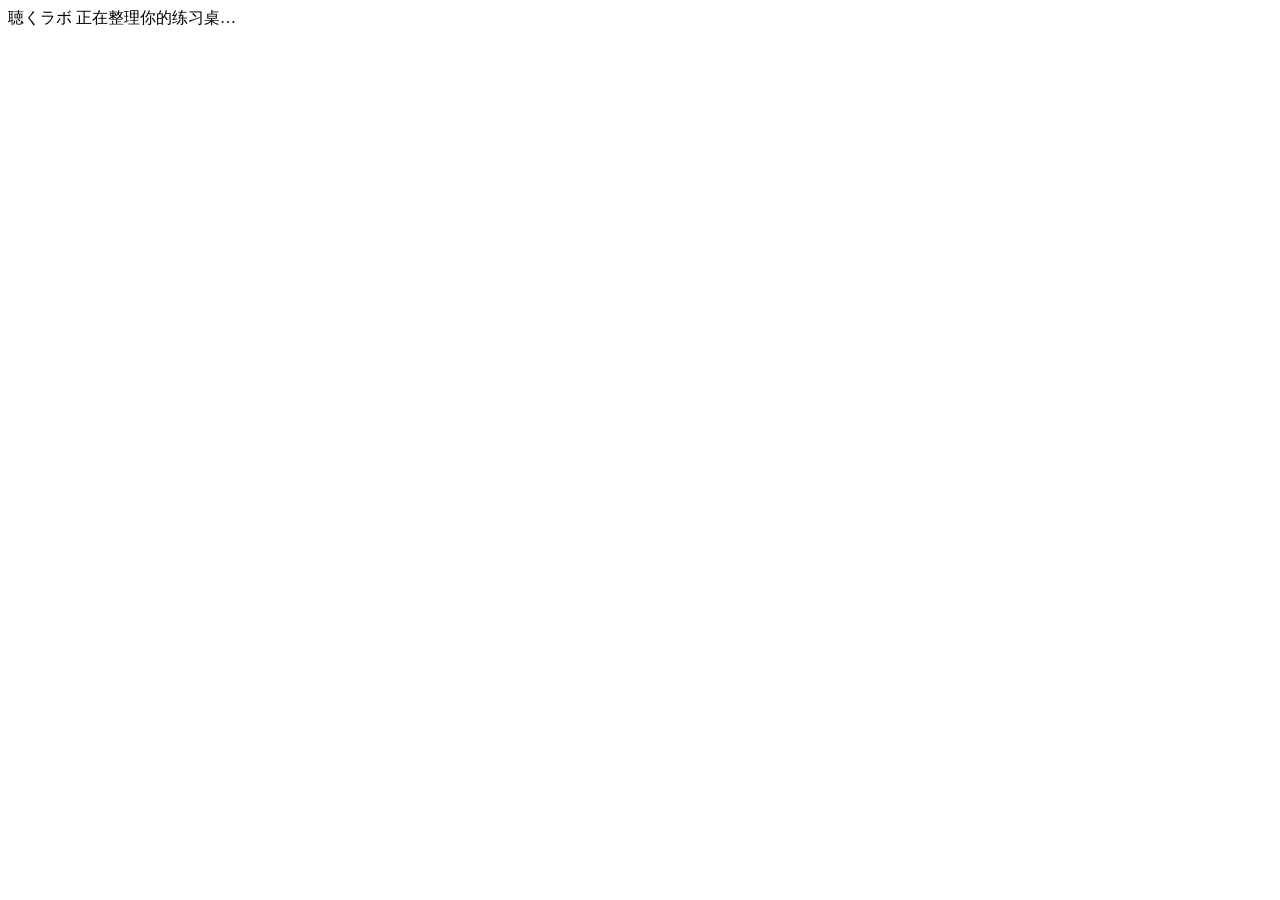
==== index.html @ 24ba3941 "Add files via upload" ====
<!doctype html>
<html lang="zh-CN">
<head>
<meta http-equiv="Content-Security-Policy" content="default-src 'self'; script-src 'self'; style-src 'self' 'unsafe-inline'; connect-src 'self' https://api.example.com; media-src 'self' blob:; img-src 'self' blob: data:; object-src 'none'; base-uri 'self'; form-action 'self'">
  <meta charset="utf-8"><meta name="viewport" content="width=device-width,initial-scale=1">
  <meta name="theme-color" content="#164f46"><meta name="description" content="按年份与主题练习 EJU 听解、听读解；提交答案后复习原文、生词和笔记。">
  <title>聴くラボ · EJU 听力练习室</title>
  <link rel="icon" href="favicon.svg" type="image/svg+xml"><link rel="stylesheet" href="style.css">
</head>
<body>
  <div id="app"><div class="loading">聴くラボ <span>正在整理你的练习桌…</span></div></div>
  <div id="toast" role="status" aria-live="polite"></div>
  <script type="module" src="app.js"></script>
</body>
</html>
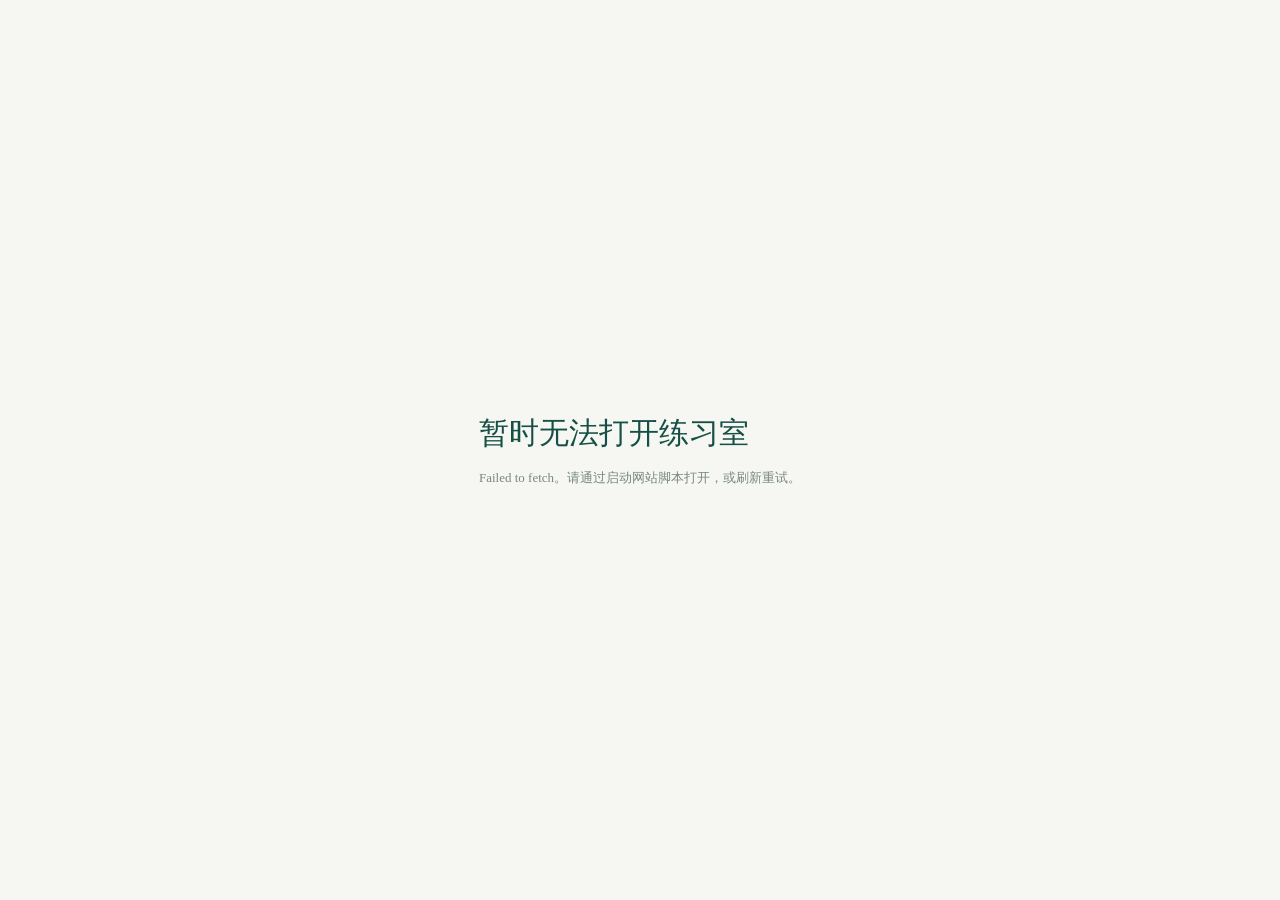
==== commit 4e49abeb: "Add files via upload" ====
--- a/index.html
+++ b/index.html
@@ -1,7 +1,7 @@
 <!doctype html>
 <html lang="zh-CN">
 <head>
-<meta http-equiv="Content-Security-Policy" content="default-src 'self'; script-src 'self'; style-src 'self' 'unsafe-inline'; connect-src 'self' https://api.example.com; media-src 'self' blob:; img-src 'self' blob: data:; object-src 'none'; base-uri 'self'; form-action 'self'">
+<meta http-equiv="Content-Security-Policy" content="default-src 'self'; script-src 'self'; style-src 'self' 'unsafe-inline'; connect-src 'self' https://consumer-murray-calculation-organizations.trycloudflare.com; media-src 'self' blob:; img-src 'self' blob: data:; object-src 'none'; base-uri 'self'; form-action 'self'">
   <meta charset="utf-8"><meta name="viewport" content="width=device-width,initial-scale=1">
   <meta name="theme-color" content="#164f46"><meta name="description" content="按年份与主题练习 EJU 听解、听读解；提交答案后复习原文、生词和笔记。">
   <title>聴くラボ · EJU 听力练习室</title>
--- a/style.css
+++ b/style.css
@@ -0,0 +1,21 @@
+:root{--ink:#233d39;--muted:#788783;--green:#164f46;--green2:#27695c;--paper:#f6f7f2;--line:#e0e6df;--mint:#e5eee5;--accent:#d67a59;--serif:Georgia,'Yu Mincho','Noto Serif CJK SC',serif;font-family:Inter,'Segoe UI','Microsoft YaHei','Yu Gothic',sans-serif;color:var(--ink);background:var(--paper);font-synthesis:none}*{box-sizing:border-box}body{margin:0}button,input,select,textarea{font:inherit}button,a,input,select,textarea{-webkit-tap-highlight-color:transparent}button{cursor:pointer}button:disabled{cursor:not-allowed;opacity:.48}a{color:var(--green)}button:focus-visible,a:focus-visible,input:focus-visible,select:focus-visible,textarea:focus-visible{outline:3px solid #d89b61;outline-offset:3px}button{color:inherit}svg{width:21px;height:21px;fill:none;stroke:currentColor;stroke-width:1.7;stroke-linecap:round;stroke-linejoin:round;flex:none}.shell{display:flex;min-height:100vh}.sidebar{width:230px;background:#143e37;color:#ecf0e6;position:fixed;inset:0 auto 0 0;z-index:20;padding:35px 22px;display:flex;flex-direction:column}.brand{display:flex;gap:12px;align-items:center;text-decoration:none;color:inherit;margin:0 8px 40px}.brand-icon{background:#355a4d;border-radius:14px;width:43px;height:43px;display:grid;place-items:center}.brand-icon svg{width:27px;height:27px}.brand strong{font-family:var(--serif);font-size:23px;letter-spacing:2px}.brand small{display:block;font-size:9px;letter-spacing:2.8px;margin-top:5px;color:#a5c2b5}.nav-label{margin:0 15px 14px;font-size:10px;letter-spacing:2px;color:#81a498}.nav{display:flex;flex-direction:column;gap:7px}.nav button{border:0;background:transparent;color:#b5c8bd;padding:14px 16px;border-radius:10px;text-align:left;display:flex;gap:13px;align-items:center;font-size:14px}.nav button.active{background:#f2f2e6;color:var(--green);font-weight:650}.nav button:hover:not(.active){background:#234d43}.sidebar-bottom{margin-top:auto;border-top:1px solid #36564a;padding:23px 12px 0;color:#a4beb0;font-size:11px;line-height:1.9}.sidebar-bottom strong{display:block;color:#dce9dc;font-size:14px;letter-spacing:1px;margin-bottom:6px}.side-line{width:28px;height:2px;background:#d3b47c;margin-bottom:17px}.main{margin-left:230px;width:calc(100% - 230px);padding:0 46px 40px;max-width:1700px}.topbar{height:90px;border-bottom:1px solid var(--line);display:flex;align-items:center;justify-content:space-between;gap:16px}.crumb{font-size:12px;color:var(--muted);display:flex;align-items:center;gap:10px}.crumb span{color:#4b645b}.top-tag{border:1px solid var(--line);padding:8px 12px;border-radius:20px;font-size:11px;display:flex;gap:7px;align-items:center;background:#fafbf7}.dot{width:6px;height:6px;border-radius:50%;background:#618e6b}.hero{display:grid;grid-template-columns:1fr 305px;gap:40px;padding:42px 0 34px;align-items:center}.eyebrow{font-size:10px;letter-spacing:2px;color:var(--green2);font-weight:700;display:flex;align-items:center;gap:10px}.eyebrow:before{content:'';width:20px;height:1px;background:var(--green2)}h1{font-family:var(--serif);font-size:36px;letter-spacing:1px;line-height:1.5;margin:16px 0 14px;font-weight:650}h1 em{font-style:normal;color:var(--green2)}.hero p{font-size:13px;color:var(--muted);line-height:1.9;margin:0}.hero-art{position:relative;background:#e7eee2;border:1px solid #dee7d7;border-radius:15px;padding:24px 26px;min-height:168px;overflow:hidden}.hero-art:after{content:'聴';position:absolute;right:-1px;bottom:-33px;font-family:var(--serif);font-size:170px;color:#d8e3d3;z-index:0}.hero-art>*{position:relative;z-index:1}.hero-art small{font-size:10px;letter-spacing:1px;color:#6f856d}.wave{display:flex;gap:4px;align-items:center;height:40px;margin:12px 0;color:#547c5e}.wave i{width:4px;background:currentColor;border-radius:4px}.hero-art strong{font-family:var(--serif);font-size:16px;line-height:1.7}.hero-art p{font-size:11px}.stats{display:grid;grid-template-columns:repeat(4,1fr);gap:15px;margin-bottom:34px}.stat{padding:22px 24px;background:#fff;border:1px solid var(--line);border-radius:12px;display:flex;align-items:center;gap:17px}.stat-icon{display:grid;place-items:center;background:#eef2e9;width:39px;height:39px;border-radius:10px;color:#54765c}.stat b{font-size:25px;font-family:var(--serif);font-weight:500}.stat small{display:block;color:var(--muted);font-size:11px;margin-top:5px}.section-title{display:flex;justify-content:space-between;gap:20px;align-items:center;margin:27px 0 20px}.section-title h2{font-size:19px;letter-spacing:1px;margin:0;font-weight:600}.section-title p{font-size:11px;color:var(--muted);margin:7px 0 0}.toolbar{display:flex;align-items:center;gap:12px;flex-wrap:wrap}.field{display:flex;align-items:center;gap:10px;font-size:12px;color:#64756b}.field select,.field input,select.filter, input.filter{background:#fff;border:1px solid var(--line);padding:11px 13px;border-radius:7px;color:var(--ink);min-width:100px}.segmented{display:flex;background:#e9ede5;padding:4px;border-radius:8px;gap:3px}.segmented button{border:0;background:transparent;border-radius:5px;padding:8px 14px;font-size:12px;color:#788578}.segmented button.active{background:#fff;color:var(--green);box-shadow:0 1px 4px #173d3710}.exam-grid{display:grid;grid-template-columns:repeat(3,minmax(0,1fr));gap:18px}.exam-card{background:#fff;border:1px solid var(--line);border-radius:12px;padding:25px;transition:transform .15s,border-color .15s;position:relative}.exam-card:hover{border-color:#9faf9d;transform:translateY(-2px)}.exam-top{display:flex;justify-content:space-between;align-items:center}.exam-year{font-family:var(--serif);font-size:29px;color:#294d40}.pill{background:#edf2e9;color:#6c8767;border-radius:5px;padding:5px 8px;font-size:10px}.exam-card h3{font-size:14px;font-weight:500;letter-spacing:1px;margin:9px 0 23px}.exam-meta{display:flex;gap:16px;color:#79877c;font-size:11px}.exam-meta span{display:flex;gap:5px;align-items:center}.exam-meta svg{width:14px;height:14px}.track{height:4px;background:#edf0e8;border-radius:5px;margin:22px 0 8px;overflow:hidden}.track span{display:block;height:100%;background:#719679}.progress-label{font-size:10px;color:#899287;display:flex;justify-content:space-between}.exam-actions{display:flex;gap:8px;margin-top:22px}.btn{border:1px solid var(--line);background:#fff;border-radius:7px;padding:10px 15px;font-size:12px;font-weight:500;text-decoration:none;display:inline-flex;align-items:center;justify-content:center;gap:7px}.btn svg{width:15px;height:15px}.btn.primary{background:var(--green);border-color:var(--green);color:#fff}.btn.primary:hover{background:#28705e}.btn.ghost{background:transparent}.exam-actions .btn{flex:1;padding:9px 5px}.exam-actions .all-exam{flex:0;width:35px;font-size:17px}.notice{margin:26px 0;background:#eeeee3;border:1px solid #e4e4d8;border-radius:9px;padding:16px 20px;color:#8b8973;font-size:11px;line-height:1.9;display:flex;gap:12px}.notice svg{width:17px;height:17px;margin-top:3px}.footer{border-top:1px solid var(--line);margin-top:35px;padding-top:21px;display:flex;justify-content:space-between;gap:20px;color:#8a9489;font-size:10px;letter-spacing:.6px}.resume{display:flex;align-items:center;justify-content:space-between;background:#e5eee5;border:1px solid #cfddce;border-radius:10px;padding:17px 22px;margin-bottom:25px;font-size:13px;gap:12px}.resume small{color:#6a806c;margin-left:12px}.topic-layout{display:grid;grid-template-columns:1fr 290px;gap:24px;align-items:start}.topic-grid{display:grid;grid-template-columns:repeat(2,minmax(0,1fr));gap:12px}.topic-card{border:1px solid var(--line);border-radius:10px;background:#fff;padding:18px;text-align:left;display:flex;align-items:center;gap:14px;min-height:93px}.topic-card.selected{border-color:#3e7c60;background:#edf3e9;box-shadow:0 0 0 1px #3e7c60}.topic-card .topic-symbol{width:38px;height:38px;border-radius:50%;background:#eff2e9;display:grid;place-items:center;color:#6d8768;flex:none}.topic-card strong{font-size:13px;font-weight:550;line-height:1.6;display:block}.topic-card small{font-size:10px;color:var(--muted);margin-top:5px;display:block}.setup-panel{background:#fff;border:1px solid var(--line);border-radius:12px;padding:25px;position:sticky;top:20px}.setup-panel h3{font-size:17px;margin:0 0 10px}.setup-panel .selected-name{font-size:12px;color:var(--green2);line-height:1.9;border-bottom:1px solid var(--line);padding-bottom:17px}.setup-panel label{display:block;font-size:12px;margin:20px 0 9px}.setup-panel select,.setup-panel input{width:100%;border:1px solid var(--line);border-radius:7px;padding:11px;background:#fff;color:var(--ink)}.presets{display:flex;gap:7px;margin-top:9px}.presets button{flex:1;border:1px solid var(--line);background:#f8faf4;border-radius:6px;padding:7px;font-size:11px}.setup-panel>.btn{width:100%;margin-top:23px;padding:13px}.help{font-size:11px;color:var(--muted);line-height:1.8}.empty{border:1px dashed #c6d3c1;border-radius:12px;padding:40px 20px;text-align:center;color:var(--muted);font-size:13px;background:#fcfcf8;line-height:2}.practice-header{display:flex;justify-content:space-between;gap:15px;align-items:center;margin:28px 0 22px}.practice-header h1{font-family:inherit;font-size:22px;margin:6px 0}.practice-header .eyebrow{font-size:10px;letter-spacing:1px}.practice-layout{display:grid;grid-template-columns:190px minmax(0,1fr);gap:23px}.queue{background:#fff;border:1px solid var(--line);border-radius:10px;padding:18px;align-self:start;position:sticky;top:16px}.queue-title{font-size:12px;font-weight:600;display:flex;justify-content:space-between}.queue-title small{color:var(--muted);font-weight:400}.queue-grid{display:grid;grid-template-columns:repeat(4,1fr);gap:7px;margin-top:16px;max-height:420px;overflow:auto;padding:3px}.queue-grid button{background:#f6f7f1;border:1px solid transparent;border-radius:5px;padding:9px 0;font-size:11px}.queue-grid button.current{border-color:var(--green);box-shadow:0 0 0 1px var(--green)}.queue-grid button.right{background:#dfebdd;color:#377049}.queue-grid button.wrong{background:#f7e6df;color:#a25945}.queue-legend{font-size:10px;color:var(--muted);line-height:1.9;margin:15px 0 0}.practice-content{min-width:0}.question-card{background:#fff;border:1px solid var(--line);border-radius:12px;padding:26px}.question-heading{display:flex;justify-content:space-between;gap:10px;align-items:center;margin-bottom:23px}.question-heading strong{font-size:15px;font-weight:600}.question-heading .pill{background:#f0f2e9;color:#7a886e}.audio-box{border:1px solid #dae4d5;background:#f1f5ed;padding:20px;border-radius:9px}.audio-title{display:flex;justify-content:space-between;align-items:center;gap:12px;font-size:12px;margin-bottom:14px;color:#47664a}.audio-title>span{display:flex;align-items:center;gap:8px}.audio-box audio{width:100%;height:40px;display:block;accent-color:var(--green)}.audio-tools{display:flex;justify-content:space-between;gap:12px;align-items:center;margin-top:12px;font-size:10px;color:#849079}.audio-tools select{border:1px solid #d4dfcf;background:#fff;border-radius:4px;font-size:11px;padding:4px}.audio-tools button{border:0;background:transparent;color:#58795a;font-size:11px;display:flex;align-items:center;gap:5px}.audio-tools svg{width:13px;height:13px}.question-image{margin-top:20px;background:#fff;border:1px solid #e4e7df;border-radius:7px;overflow:hidden}.question-image img{display:block;width:100%;height:auto;max-height:680px;object-fit:contain}.image-caption{font-size:10px;color:var(--muted);display:flex;justify-content:space-between;padding:10px 12px;border-top:1px solid var(--line)}.listen-hint{border:1px dashed #d8dfd1;background:#fcfcf8;border-radius:8px;padding:27px;text-align:center;margin-top:20px;color:#7f8d78;font-size:12px;line-height:2}.listen-hint svg{display:block;margin:0 auto 10px;width:26px;height:26px}.answer-label{margin:25px 0 13px;display:flex;justify-content:space-between;font-size:12px}.answer-label small{color:var(--muted);font-size:10px}.choices{display:grid;grid-template-columns:repeat(4,1fr);gap:10px}.choice{border:1px solid var(--line);border-radius:8px;background:#fff;padding:15px;display:flex;justify-content:center;align-items:center;gap:7px;min-height:53px}.choice .choice-num{font-family:var(--serif);font-size:21px}.choice.selected{border-color:var(--green);background:#eaf1e5;box-shadow:0 0 0 1px var(--green)}.choice.correct{border-color:#619568;background:#e6f0e1;color:#347145}.choice.incorrect{border-color:#d39c86;background:#faeee7;color:#a6543b}.choice:disabled{opacity:1;cursor:default}.answer-actions{display:flex;justify-content:flex-end;gap:10px;margin-top:18px}.answer-actions .btn{min-width:118px}.lock-box{margin-top:20px;border:1px dashed #d7dfd1;border-radius:10px;padding:21px;display:flex;align-items:center;gap:14px;color:#8b9484}.lock-box svg{width:23px;height:23px}.lock-box strong{display:block;font-weight:500;font-size:12px;margin-bottom:5px}.lock-box small{font-size:10px}.personal{margin-top:20px}.personal summary{font-size:12px;cursor:pointer;color:#65785d}.personal textarea{display:block;width:100%;margin-top:12px;resize:vertical;border:1px solid var(--line);background:#fafbf6;border-radius:7px;padding:13px;min-height:100px;color:var(--ink);line-height:1.8;font-size:12px}.personal .help{font-size:10px;margin-bottom:0}.result-banner{border-radius:8px;padding:16px 19px;background:#e7f0e2;color:#477247;margin-top:20px;display:flex;justify-content:space-between;align-items:center;gap:12px;font-size:13px}.result-banner.wrong{background:#f7e9e0;color:#a2634a}.result-banner small{font-size:11px}.review{border:1px solid var(--line);background:#fff;border-radius:12px;margin-top:20px;overflow:hidden}.review-tabs{display:flex;border-bottom:1px solid var(--line);padding:0 16px;gap:18px;overflow:auto}.review-tabs button{padding:19px 5px;border:0;border-bottom:2px solid transparent;background:transparent;white-space:nowrap;font-size:12px;color:#84907c}.review-tabs button.active{color:var(--green);border-bottom-color:var(--green);font-weight:600}.review-body{padding:25px;font-size:13px;line-height:1.95}.review-body h3{font-size:15px;margin:0 0 13px}.transcript{font-size:14px;line-height:2.15;white-space:pre-wrap;overflow-wrap:anywhere;color:#3c5046;font-family:'Yu Gothic','Microsoft YaHei',sans-serif}.transcript p{margin:0 0 8px}.source{font-size:10px;color:#909989;margin-top:22px;border-top:1px solid var(--line);padding-top:12px;overflow-wrap:anywhere}.word-list{display:grid;grid-template-columns:repeat(2,1fr);gap:12px}.word{border:1px solid var(--line);padding:15px;border-radius:7px}.word strong{font-size:15px;color:var(--green)}.word .reading{font-size:11px;color:#89977f;margin-left:7px}.word p{margin:5px 0;font-size:12px}.word small{display:block;color:#88927f;font-size:11px;line-height:1.8}.note-block{border-left:3px solid #a7bea0;padding:3px 0 3px 15px;margin:16px 0}.note-block strong{font-size:12px}.note-block p{font-size:12px;color:#74846b;margin:5px 0}.evidence{background:#f4f6ee;border-radius:6px;padding:12px 16px;margin:9px 0;font-size:12px;line-height:1.9}.note-template{font-size:13px;white-space:pre-wrap;background:#f2f5eb;padding:17px;border-radius:7px;line-height:2.4;color:#65785b}.question-nav{display:flex;justify-content:space-between;margin:22px 0;gap:10px}.completion{background:#e9f0e3;border:1px solid #cdddc4;border-radius:12px;padding:30px;margin:22px 0}.completion h2{font-family:var(--serif);font-size:25px;margin:0 0 10px}.completion p{color:#6d8263;font-size:13px}.library-controls{display:flex;align-items:center;justify-content:space-between;gap:15px;margin-bottom:22px;flex-wrap:wrap}.library-grid{display:grid;grid-template-columns:repeat(3,minmax(0,1fr));gap:15px}.library-card{background:#fff;border:1px solid var(--line);border-radius:10px;padding:22px}.library-card .kind{font-size:10px;letter-spacing:1px;color:#8d9c81}.library-card h3{font-size:17px;margin:14px 0 6px;color:var(--green);font-weight:600}.library-card p{font-size:12px;line-height:1.9;margin:7px 0}.library-card small{font-size:11px;line-height:1.9;color:#88947e;display:block}.library-card .example{border-top:1px solid var(--line);margin-top:13px;padding-top:12px}.method-grid{display:grid;grid-template-columns:repeat(2,1fr);gap:16px;margin-bottom:25px}.method-card{border:1px solid var(--line);background:#fff;border-radius:10px;padding:23px}.method-card h3{font-size:15px;margin:0 0 12px}.method-card p{font-size:12px;line-height:1.95;color:#77876d;margin:8px 0}.history-table-wrap{overflow:auto;background:#fff;border:1px solid var(--line);border-radius:10px}.history-table{width:100%;border-collapse:collapse;text-align:left;font-size:12px;white-space:nowrap}.history-table th{font-weight:500;background:#f0f4e9;padding:16px;color:#7e8d70}.history-table td{padding:15px 16px;border-top:1px solid var(--line)}.history-table .btn{padding:7px 11px;font-size:11px}.text-right{color:#54815a}.text-wrong{color:#b87958}.loading{display:grid;min-height:100vh;place-content:center;color:var(--green);font-family:var(--serif);font-size:30px;gap:15px}.loading span{font-family:inherit;font-size:13px;color:var(--muted)}#toast{position:fixed;bottom:30px;left:50%;transform:translate(-50%,20px);background:#233f35;color:#fff;border-radius:9px;padding:14px 24px;box-shadow:0 5px 30px #1c372633;font-size:12px;max-width:90%;z-index:90;opacity:0;pointer-events:none;transition:.2s}#toast.show{opacity:1;transform:translate(-50%,0)}.mobile-brand{display:none}.error-message{color:#b86c4e;font-size:12px;margin:12px 0}.library-count{font-size:12px;color:var(--muted)}.more-btn{display:block;margin:25px auto}.image-link{border:0;background:transparent;padding:0;color:var(--green);font-size:10px;text-decoration:underline}.mobile-nav-toggle{display:none}
+@media(min-width:1450px){.exam-grid{grid-template-columns:repeat(4,minmax(0,1fr))}.hero h1{font-size:43px}}@media(max-width:1150px){.sidebar{width:195px;padding:30px 15px}.main{margin-left:195px;width:calc(100% - 195px);padding:0 28px 30px}.hero{grid-template-columns:1fr 255px;gap:20px}h1{font-size:30px}.stats{gap:10px}.stat{padding:18px 15px;gap:10px}.stat-icon{width:31px;height:31px}.exam-grid{grid-template-columns:repeat(2,minmax(0,1fr))}.topic-layout{grid-template-columns:1fr 255px;gap:16px}.topic-grid{grid-template-columns:1fr}.practice-layout{grid-template-columns:155px 1fr;gap:16px}.queue{padding:14px}.library-grid{grid-template-columns:repeat(2,1fr)}}@media(max-width:800px){.sidebar{width:74px;padding:28px 10px}.brand{margin:0 5px 35px}.brand>div:last-child,.nav-label,.sidebar-bottom,.nav button span{display:none}.nav button{padding:15px;justify-content:center}.nav{gap:12px}.brand-icon{width:43px;flex:none}.main{margin-left:74px;width:calc(100% - 74px);padding:0 22px 30px}.topbar{height:72px}.hero{padding:30px 0;grid-template-columns:1fr}.hero-art{display:none}.stats{grid-template-columns:repeat(2,1fr);margin-bottom:25px}.section-title{align-items:start;flex-direction:column}.topic-layout{grid-template-columns:1fr}.setup-panel{position:static;order:-1;display:grid;grid-template-columns:1fr 1fr;gap:0 15px}.setup-panel h3,.setup-panel .selected-name{grid-column:1/-1}.setup-panel label{margin-top:12px}.setup-panel>.btn{grid-column:1/-1;margin-top:15px}.setup-panel>.help{grid-column:1/-1}.topic-grid{grid-template-columns:repeat(2,1fr)}.practice-layout{grid-template-columns:1fr}.queue{position:static;padding:15px}.queue-grid{display:flex;overflow:auto;margin-top:10px;max-height:75px}.queue-grid button{min-width:34px;padding:8px}.queue-legend{display:none}.question-card{padding:20px}.review-body{padding:20px}.practice-header h1{font-size:19px}.history-table th,.history-table td{padding:13px}.library-controls .segmented{flex-wrap:wrap}}
+@media(max-width:540px){.sidebar{width:100%;height:62px;inset:auto 0 0;padding:6px 8px;background:#143e37;z-index:30}.sidebar>.brand{display:none}.nav{flex-direction:row;gap:0;justify-content:space-around}.nav button{flex:1;flex-direction:column;padding:6px 4px;gap:3px;border-radius:7px;font-size:9px}.nav button span{display:block}.nav button svg{width:18px;height:18px}.main{margin-left:0;width:100%;padding:0 18px 90px}.topbar{height:63px}.crumb{font-size:10px;gap:6px}.top-tag{font-size:9px;padding:6px 8px}.mobile-brand{display:inline;font-family:var(--serif);font-size:15px;color:var(--green)!important;font-weight:600;margin-right:6px}.hero{padding:26px 0}h1{font-size:28px;letter-spacing:0}.hero p{font-size:11px}.hero .eyebrow{font-size:9px}.stats{gap:9px}.stat{padding:17px 14px;gap:10px}.stat b{font-size:23px}.stat small{font-size:10px}.exam-grid{grid-template-columns:1fr;gap:13px}.exam-card{padding:22px}.exam-card h3{margin-bottom:16px}.exam-year{font-size:28px}.exam-top{justify-content:start;gap:15px}.exam-card .track{margin-top:18px}.exam-actions{margin-top:18px}.section-title h2{font-size:18px}.toolbar{gap:8px}.segmented button{padding:7px 10px;font-size:11px}.topic-grid{grid-template-columns:1fr}.topic-card{min-height:80px}.library-grid,.method-grid,.word-list{grid-template-columns:1fr}.question-card{padding:16px}.question-heading{margin-bottom:16px}.question-heading strong{font-size:13px}.question-heading .pill{font-size:9px}.choices{gap:8px}.choice{padding:11px;min-height:48px}.choice .choice-num{font-size:19px}.answer-label small{display:none}.review-tabs{gap:12px;padding:0 12px}.review-tabs button{font-size:11px;padding:16px 3px}.review-body{padding:18px}.audio-box{padding:15px}.audio-title{font-size:11px}.audio-tools{font-size:9px}.practice-header{align-items:start}.practice-header h1{font-size:17px}.practice-header>.btn{padding:9px 11px;flex:none}.practice-header .eyebrow{font-size:9px}.notice{padding:13px;gap:8px;font-size:10px}.resume{padding:14px;font-size:11px}.resume small{display:block;margin:5px 0 0;font-size:10px}.resume .btn{flex:none;font-size:10px;padding:8px 10px}.footer{font-size:9px;line-height:1.8}.footer>span:last-child{display:none}.library-controls input{width:100%}.question-image img{max-height:none}.transcript{font-size:13px}.result-banner{font-size:12px}.result-banner small{font-size:10px}.setup-panel{padding:20px}.setup-panel .selected-name{font-size:11px}.listen-hint{padding:20px 14px;font-size:11px}.completion{padding:23px}.completion h2{font-size:22px}}
+@media(prefers-reduced-motion:reduce){*{transition:none!important;scroll-behavior:auto!important}}
+.main,.queue,.review{min-width:0}.queue{max-width:100%}.practice-layout{grid-template-columns:190px minmax(0,1fr)}
+.question-image img{max-height:none;object-fit:contain}.notebook-example{background:#fffefa;background-image:linear-gradient(#637fa00c 1px,transparent 1px);background-size:100% 41px;border:1px solid #e5e2d5;border-radius:9px;padding:26px 27px 29px;box-shadow:0 3px 13px #695b4310;font-family:'UD Digi Kyokasho NP-R','UD Digi Kyokasho NK-R','Yu Kyokasho','KaiTi','Yu Gothic',sans-serif;color:#172f75;line-height:1.9;overflow-wrap:anywhere}.notebook-title{font-size:24px;margin-bottom:22px;letter-spacing:1px}.notebook-row{font-size:21px;padding-left:calc(var(--indent)*25px);margin:11px 0}.notebook-row.note-key>span{text-decoration:underline;text-decoration-color:#d3453e;text-decoration-thickness:2px;text-underline-offset:7px}.note-cross{color:#ce3631;font-size:1.25em;font-weight:500;margin-left:3px}.note-reject>span{color:#172f75}@media(max-width:540px){.notebook-example{padding:18px 15px;background-size:100% 35px}.notebook-title{font-size:21px}.notebook-row{font-size:17px;padding-left:calc(var(--indent)*14px);margin:13px 0}}
+@media(max-width:1150px){.practice-layout{grid-template-columns:155px minmax(0,1fr)}}
+@media(max-width:800px){.practice-layout{grid-template-columns:minmax(0,1fr)}}
+.intensive-entry{margin-top:16px;background:#e9f0e4;border-color:#cbdac2;color:var(--green);width:100%;justify-content:center;padding:15px}.note-section{margin:25px 0 32px}.note-section-title{display:flex;align-items:center;gap:12px;margin-bottom:13px}.note-section-title>span{font-family:var(--serif);color:#92a982;font-size:22px}.note-section-title h3{margin:0}.filled-notes{background:#f5f6ed;border:1px solid #e1e7d6;border-radius:9px;padding:18px 21px;line-height:2.1}.filled-notes p{margin:0;padding:6px 0;border-bottom:1px dashed #d8e0ce;overflow-wrap:anywhere}.filled-notes p:last-child{border:0;color:var(--green);font-weight:600}.preview-guide{background:#f8f9f3;padding:16px;border-radius:8px}.preview-guide p{font-size:12px}.intensive-intro{padding:12px 4px}.intensive-intro h3{font-size:21px;margin-top:15px}.intensive-intro>p{color:#6d7d64;font-size:13px;max-width:560px}.intensive-steps{display:flex;gap:24px;margin:25px 0;font-size:12px;flex-wrap:wrap}.intensive-steps b{color:#9ab08b;font-family:var(--serif);font-size:22px;margin-right:8px}.intensive-intro>.btn{padding:13px 20px}.intensive-intro>.help{font-size:11px;margin-top:20px}.intensive-loading{padding:25px 0;min-height:180px}.intensive-loading progress{width:100%;height:9px;accent-color:var(--green)}.intensive-loading p{font-size:12px;color:#627d59}.intensive-loading small{font-size:11px;color:#909989}.intensive-head{display:flex;justify-content:space-between;align-items:center;gap:12px}.intensive-head h3{margin:7px 0 0;font-size:20px}.intensive-head .pill{font-family:inherit;font-size:10px;font-weight:400;margin-left:7px}.intensive-head select{font-size:11px;max-width:145px}.sentence-strip{display:flex;gap:7px;flex-wrap:wrap;margin:20px 0}.sentence-strip button{position:relative;min-width:34px;height:34px;border-radius:6px;border:1px solid #e0e5d8;background:#f9faf5;font-size:12px}.sentence-strip button.current{box-shadow:0 0 0 1px var(--green);border-color:var(--green)}.sentence-strip button.done{background:#e2eddb;color:#396a41}.sentence-strip button.needs-review{background:#f5e7db;color:#a46e40}.sentence-strip small{position:absolute;right:2px;bottom:-1px;font-size:8px}.sentence-work{background:#fcfcf8;border:1px solid #e1e6d8;border-radius:10px;padding:20px}.sentence-heading{display:flex;justify-content:space-between;gap:12px;font-size:12px;margin-bottom:17px}.sentence-heading>span{font-size:11px;color:#929985}.sentence-work audio{width:100%;height:43px;display:block}.sentence-tools{display:flex;align-items:center;gap:13px;margin:14px 0 23px;flex-wrap:wrap;font-size:11px;color:#738169}.sentence-tools .btn{font-size:11px;padding:7px 11px}.sentence-tools label{display:flex;align-items:center;gap:5px}.sentence-tools select{border:1px solid #d8dfce;padding:4px;background:#fff;border-radius:5px;color:var(--green)}.context-link{color:#62815d;background:transparent;border:0;font-size:11px;padding:5px;text-decoration:underline;text-underline-offset:3px;cursor:pointer}.dictation-label{display:block;margin:20px 0 9px;color:#425e40;font-size:13px;font-weight:600}.sentence-work textarea{width:100%;min-height:108px;resize:vertical;border:1px solid #d3dec8;border-radius:8px;padding:13px;font:14px/1.9 'Yu Gothic','Microsoft YaHei',sans-serif;color:#314c3d;background:#fff}.sentence-work textarea:focus{outline:2px solid #93ae84;outline-offset:2px}.sentence-submit{display:flex;justify-content:space-between;align-items:center;gap:12px;margin-top:12px}.sentence-submit small{font-size:10px;color:#909782}.sentence-submit .btn{font-size:11px;white-space:nowrap}.dictation-feedback{border-radius:8px;padding:15px 17px;background:#f4eadd;margin-top:22px;color:#896140;font-size:13px}.dictation-feedback.match{background:#e6efdf;color:#426b40}.dictation-feedback.retry{background:#f4e4df;color:#965b48}.dictation-feedback p{margin:5px 0 0;font-size:11px}.sentence-original{margin-top:21px;background:white;border:1px solid #e0e4d9;border-radius:8px;padding:17px}.original-heading{display:flex;justify-content:space-between;gap:12px;align-items:center;font-size:12px}.original-heading small{font-size:10px;color:#9a9f90}.sentence-original>p{font-size:17px;line-height:2.1;color:#354c3a;overflow-wrap:anywhere;margin:15px 0 0}.vocab-hit{font:inherit;color:#bb3e39;border:0;background:transparent;border-bottom:1px dotted #cc6b63;padding:0;cursor:pointer;line-height:inherit}.vocab-hit:hover,.vocab-hit[aria-expanded=true]{background:#fae5e0;border-radius:3px}.vocab-hit:focus-visible{outline:2px solid #bd5147;outline-offset:2px}.word-popup{position:relative;border:1px solid #ead9cd;background:#fdf8ef;border-radius:8px;padding:14px 16px;margin-top:16px;font-size:12px}.word-popup strong{font-size:16px;color:#8c4e38}.word-popup>span{font-size:11px;margin-left:10px;color:#997f67}.word-popup p{margin:7px 0}.word-popup small{display:block;color:#8b806d;font-size:11px}.word-popup .context-link{display:block;margin-left:auto}.self-check{display:flex;justify-content:space-between;gap:12px;margin-top:15px;flex-wrap:wrap}.self-check .btn{font-size:10px;padding:8px 11px}.sentence-nav{display:flex;align-items:center;justify-content:space-between;margin-top:20px;gap:10px}.sentence-nav>span{font-size:10px;color:#89947c}.sentence-nav .btn{font-size:11px}.intensive-footnote{margin:21px 0 0;font-size:10px}.cut-notice{background:#f5eddc;border-radius:6px;padding:10px;font-size:11px;color:#977346}.intensive-complete{background:#eaf0e2;border-radius:8px;margin-top:20px;padding:16px;font-size:12px;color:#4a7044}
+@media(max-width:600px){.intensive-head{align-items:start;flex-wrap:wrap}.intensive-head h3{font-size:17px}.sentence-work{padding:14px}.sentence-submit{align-items:stretch;flex-direction:column}.sentence-submit .btn{justify-content:center}.sentence-heading{flex-direction:column;gap:2px}.sentence-tools{gap:9px}.sentence-original{padding:13px}.sentence-original>p{font-size:15px}.original-heading{flex-direction:column;align-items:start;gap:2px}.sentence-nav>span{display:none}.intensive-steps{gap:14px}.intensive-steps span{width:100%}.filled-notes{padding:13px}.review-tabs{gap:14px}.review-tabs button{flex-shrink:0}}
+
+.vocabulary-group{margin:26px 0 32px}.vocabulary-group-title{display:flex;align-items:center;gap:12px;margin-bottom:12px}.vocabulary-group-title h4{margin:0;font-size:14px;color:var(--green)}.vocabulary-group-title>span{font-size:11px;color:var(--muted)}.word{min-width:0;overflow-wrap:anywhere}.word-context{border-top:1px dashed var(--line);margin-top:13px;padding-top:10px}.word-context summary{cursor:pointer;font-size:11px;color:var(--green)}.word-context-kind{display:block;color:#89947f;font-size:10px;margin:12px 0 4px}.word-context p{font-size:12px!important;line-height:1.9;margin:4px 0 10px!important;color:#586c57}.word-popup{overflow-wrap:anywhere}
+
+/* Learner wordbook, adjustable diagrams, grammar prompts and focus listening. */
+.practice-mode-picker{display:flex;align-items:center;gap:12px;margin:16px 0 22px;font-size:12px}.practice-mode-picker select{max-width:280px}.word-mark{display:block;border:1px solid #d9e3cf;background:#f5f8ef;border-radius:6px;color:#5e7956;font-size:10px;padding:7px 10px;margin:10px 0}.word-mark.saved{background:#e5efdc;color:#386b3c}.word-origin{display:inline-block;font-size:9px;color:#859578;border:1px solid #e3e8dd;border-radius:4px;padding:2px 6px;margin:7px 0 0}.wordbook-controls{margin-top:20px;display:grid;gap:20px}.wordbook-controls>.segmented{flex-wrap:wrap}.wordbook-controls small{opacity:.6;margin-left:4px}.wordbook-controls input[type=search]{border:1px solid var(--line);padding:11px;border-radius:7px;background:white;min-width:240px}.book-actions{display:flex;gap:6px;align-items:center;flex-wrap:wrap}.book-actions>.btn{font-size:10px;padding:7px 9px}.word-editor{border:1px solid #d7e0cd;border-radius:14px;box-shadow:0 20px 70px #142c3433;padding:25px;width:min(480px,calc(100% - 28px));color:var(--ink)}.word-editor::backdrop{background:#193a3359}.word-editor form{display:grid;gap:14px}.dialog-heading{display:flex;justify-content:space-between;align-items:center}.dialog-heading h3{margin:0}.word-editor label{display:grid;gap:6px;font-size:12px}.word-editor input,.word-editor textarea,.word-editor select{width:100%;border:1px solid #d4dfc9;background:#fff;border-radius:7px;padding:11px;color:var(--ink)}.transcript-tools{display:flex;gap:14px;align-items:center;margin:15px 0 22px;flex-wrap:wrap}.transcript-tools small{font-size:11px;color:var(--muted)}.transcript ::selection{background:#e3d988;color:#233d39}
+.adjustable-image{margin:20px 0;border:1px solid var(--line);border-radius:9px;overflow:hidden}.image-zoom-tools{display:flex;gap:10px;align-items:center;padding:12px;background:#f6f8f2;flex-wrap:wrap;font-size:11px}.image-zoom-tools label{display:flex;gap:8px;align-items:center}.image-zoom-tools input{width:135px;accent-color:var(--green)}.image-zoom-tools .btn{padding:4px 9px;font-size:16px}.image-zoom-tools output{min-width:38px;font-variant-numeric:tabular-nums}.image-viewport{height:55vh;min-height:220px;max-height:750px;overflow:auto;resize:vertical;touch-action:none;cursor:grab;background:#eef0e9;position:relative}.image-viewport:active{cursor:grabbing}.question-image .image-viewport img{width:100%;max-width:none;max-height:none;display:block;margin:0 auto;user-select:none;pointer-events:none}.adjustable-image .image-caption{padding:10px 13px;font-size:10px;background:white;gap:10px}
+.sentence-hint{background:#f5f2df;border:1px solid #e5dfbd;border-radius:8px;padding:18px;margin-top:20px}.hint-frame{padding:13px 0;border-bottom:1px dashed #ded6b3}.hint-frame code{font:15px/1.7 'Yu Gothic','Microsoft YaHei',sans-serif;color:#657141}.hint-frame p{font-size:12px;margin:6px 0}.hint-frame small{font-size:11px;color:#8b896d}.sentence-hint ul{font-size:11px;padding-left:18px;line-height:1.9;color:#89866d}.hint-actions{margin:18px 0}.hint-actions .help{font-size:11px}
+.focus-shell{max-width:1050px;margin:auto;padding:28px 30px 70px}.focus-top{display:flex;gap:15px;align-items:center;border-bottom:1px solid var(--line);padding-bottom:21px}.focus-top>a{font-family:var(--serif);font-size:21px;text-decoration:none;letter-spacing:2px}.focus-top>.btn{margin-left:auto;font-size:12px}.focus-title{padding:35px 0 25px}.focus-title h1{font-size:31px}.focus-title p{font-size:12px;color:var(--muted)}.focus-player{position:sticky;top:0;z-index:10;background:#eaf0e3;border:1px solid #d5dfcb;border-radius:10px;padding:20px;margin-bottom:20px;box-shadow:0 8px 20px #263c2010}.focus-player-top{display:flex;justify-content:space-between;margin-bottom:14px;font-size:13px}.focus-player-top>span{color:#879473}.focus-player audio{width:100%;height:43px;margin-bottom:14px}.focus-player .btn{font-size:11px;padding:9px 13px}.focus-player .help{margin-bottom:0;font-size:11px}.focus-question>.choices{max-width:500px}.focus-question .adjustable-image{margin-top:0}.focus-answer-sheet{background:#fff;border:1px solid var(--line);border-radius:12px;padding:22px}.focus-answer-sheet h2{font-size:20px}.focus-answer-row{display:flex;gap:18px;justify-content:space-between;align-items:center;padding:18px 10px;border-bottom:1px solid var(--line)}.focus-answer-row>div:first-child{min-width:0}.focus-answer-row strong{font-size:12px}.focus-answer-row small{display:block;font-size:10px;color:var(--muted);margin-top:6px}.focus-answer-row.right{background:#f1f7ea}.focus-answer-row.wrong{background:#fbf0e9}.focus-answer-row.ungraded{background:#f5f5ed}.focus-answer-choices{display:flex;gap:8px;flex-shrink:0}.focus-answer-choices button{width:42px;height:38px;border:1px solid var(--line);border-radius:7px;background:white}.focus-answer-choices button.selected{color:var(--green);background:#e4efd9;border-color:#90aa7f;font-weight:700}.focus-answer-row .btn{font-size:11px;padding:9px 13px}.focus-sheet-actions{display:flex;gap:18px;align-items:center;justify-content:flex-end;flex-wrap:wrap;margin-top:24px}.focus-footer{margin-top:28px;text-align:center;font-size:11px}body.is-focus{background:#f6f7f1}
+@media(max-width:540px){.focus-shell{padding:20px 16px 40px}.focus-title h1{font-size:24px}.focus-player{padding:13px;position:relative}.focus-player-top{font-size:11px}.focus-player .toolbar{gap:7px}.focus-answer-sheet{padding:12px}.focus-answer-row{flex-direction:column;align-items:flex-start;gap:12px}.focus-answer-choices{width:100%;justify-content:space-between}.focus-answer-choices button{width:22%;height:40px}.focus-sheet-actions{justify-content:space-between;gap:12px}.wordbook-controls>.segmented{gap:6px}.image-zoom-tools{gap:7px}.image-zoom-tools input{width:100px}.practice-mode-picker{flex-wrap:wrap}.image-viewport{height:50vh}.book-actions{gap:3px}}
+
+.top-account{display:flex;align-items:center;gap:15px;flex-wrap:wrap;justify-content:flex-end}.account-controls{display:flex;align-items:center;gap:10px;font-size:11px;color:var(--muted)}.account-controls button{border:0;background:transparent;color:var(--green);font-size:11px;padding:6px 0;text-decoration:underline;text-underline-offset:3px}.focus-top .account-controls{margin-left:auto}.focus-top .account-controls+.btn{margin-left:0}@media(max-width:800px){.top-account>.top-tag{display:none}}@media(max-width:540px){.topbar{gap:8px}.account-controls{gap:7px;font-size:10px}.account-controls button{font-size:10px}.focus-top{flex-wrap:wrap;gap:10px}.focus-top .account-controls{margin-left:auto}.focus-top .account-controls>span{display:none}}
